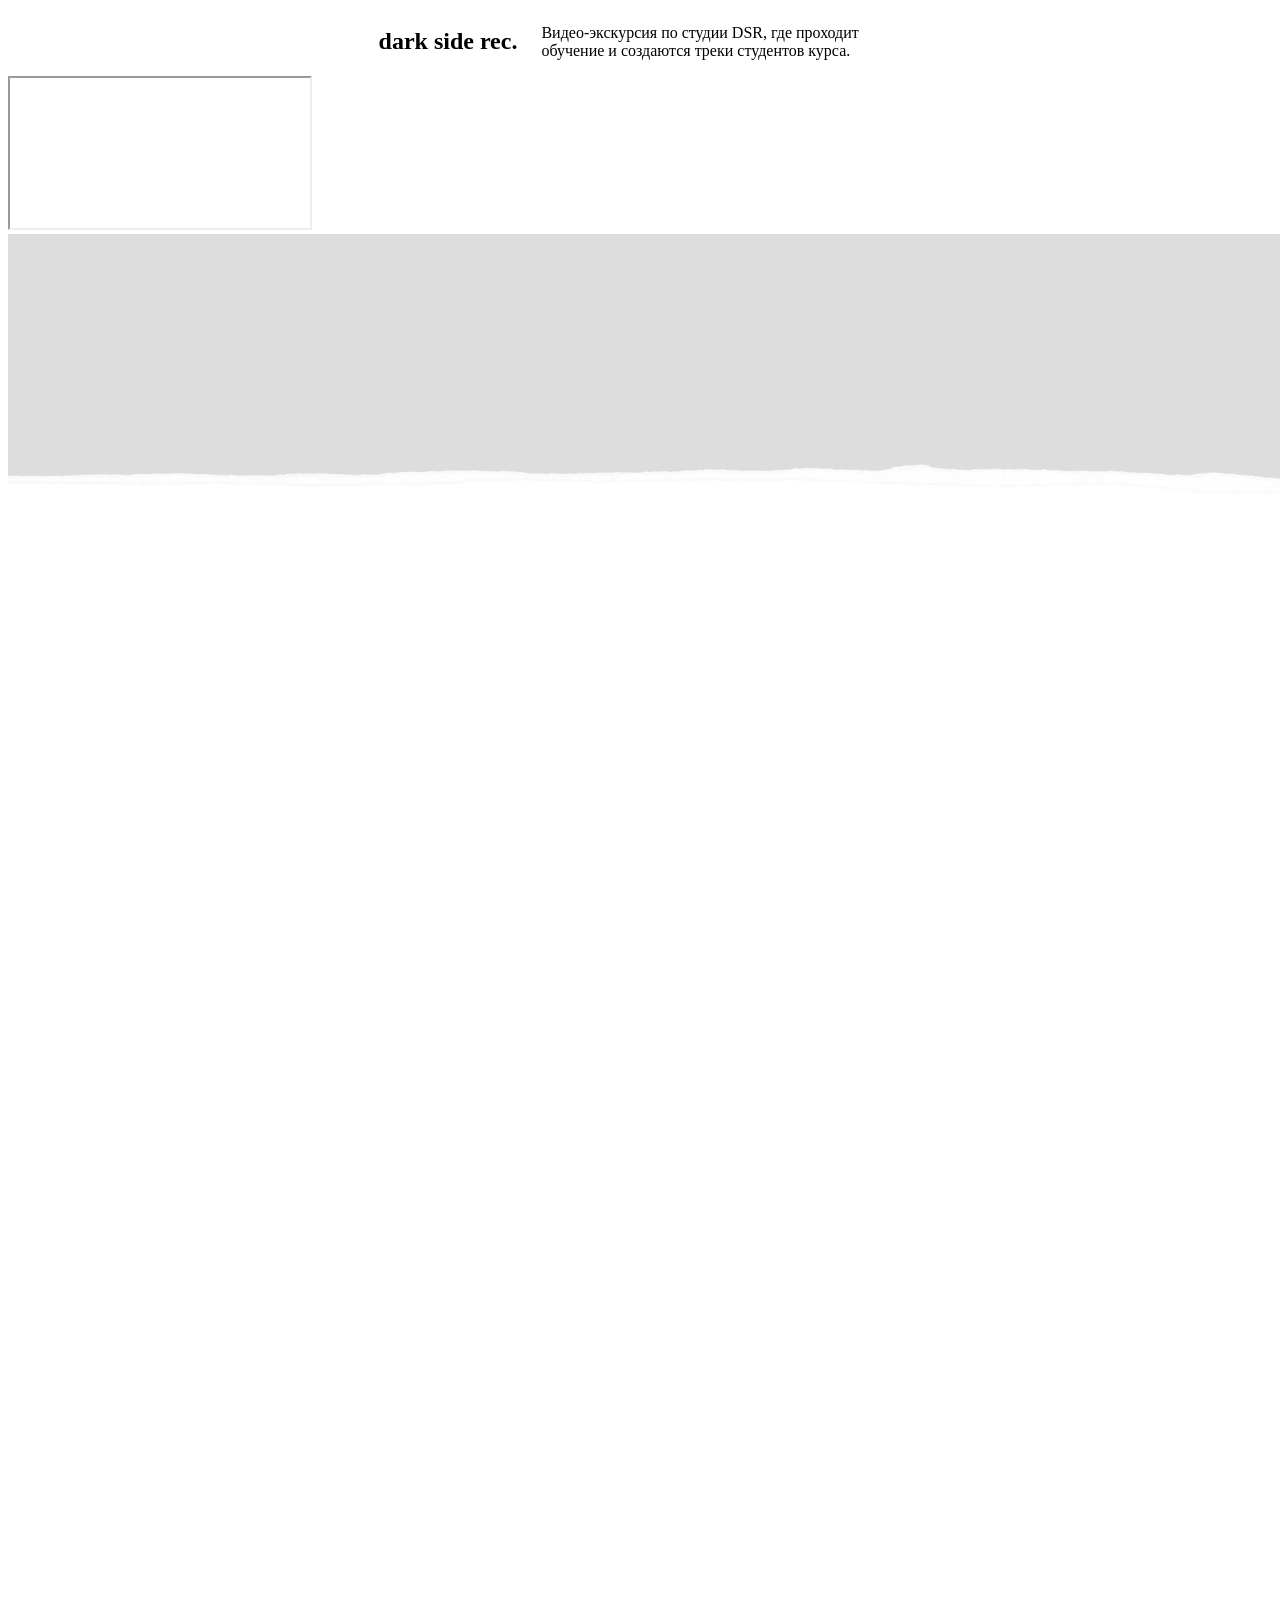
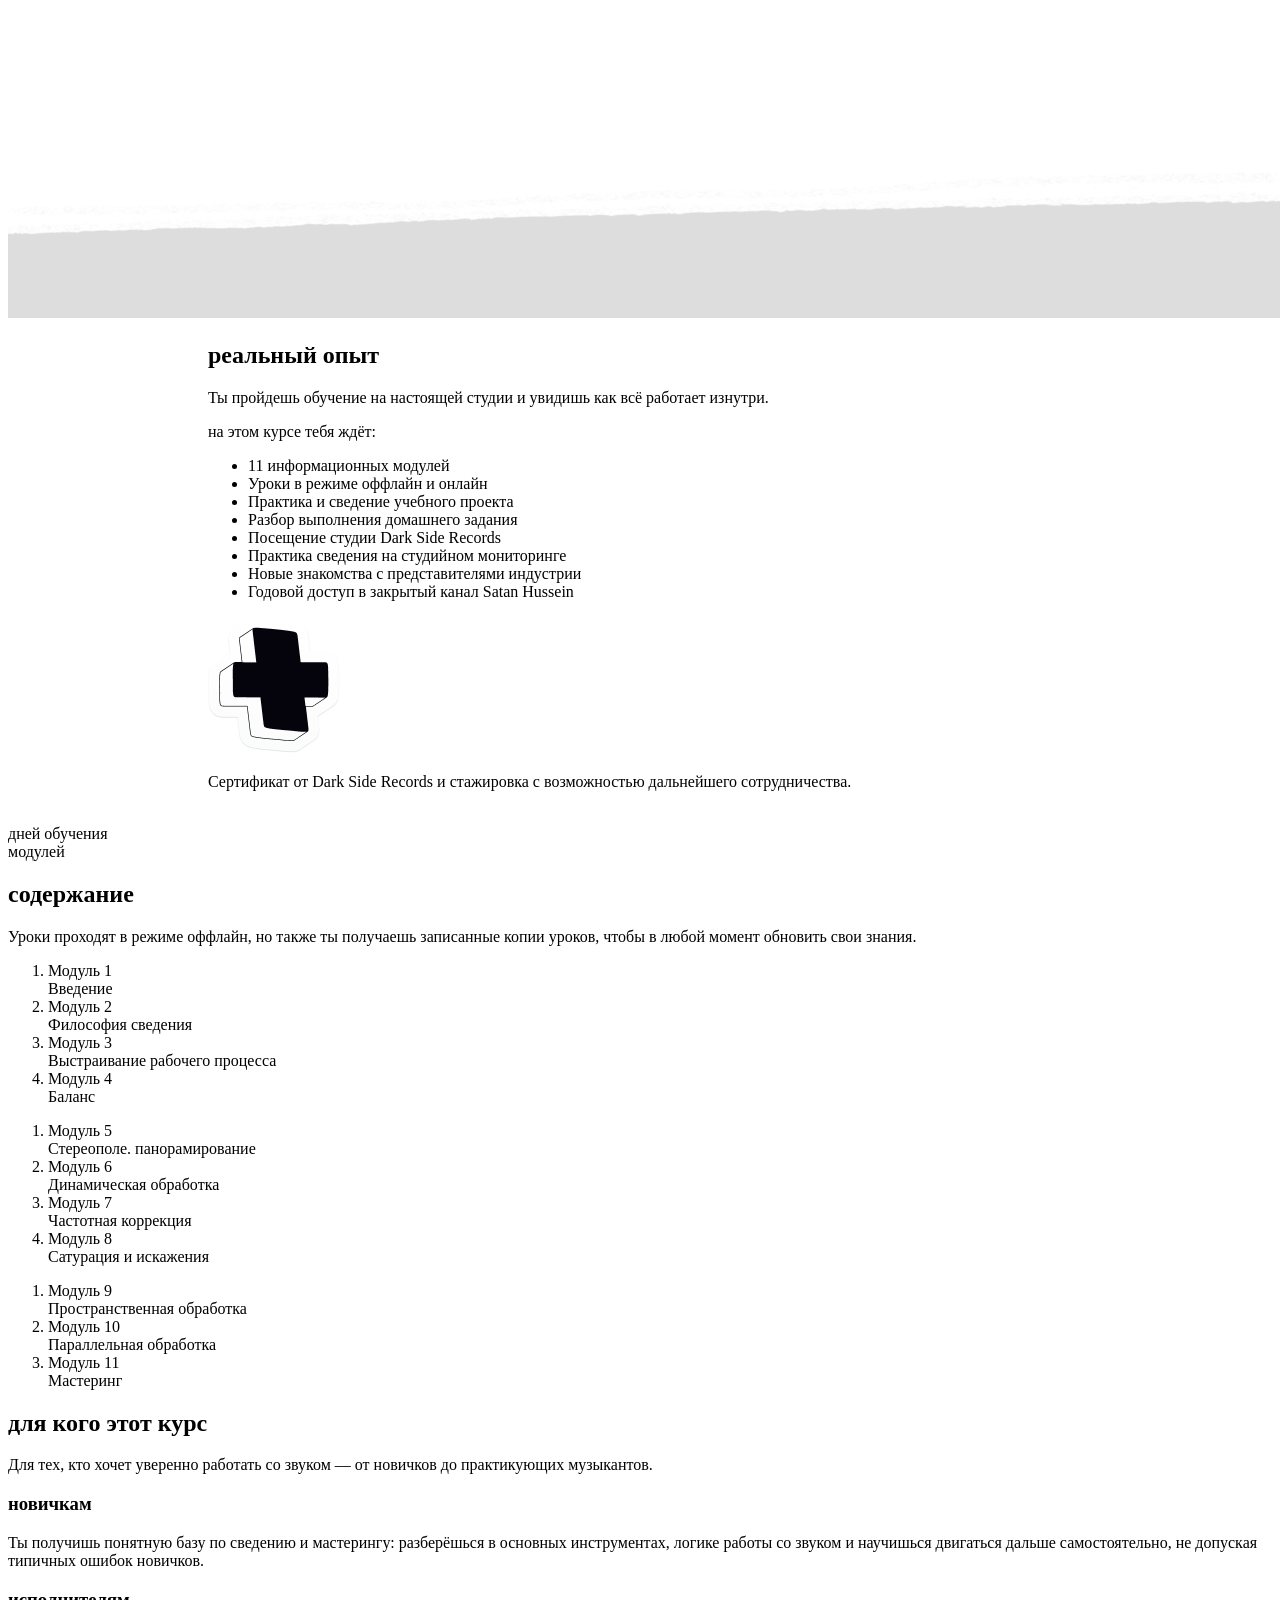
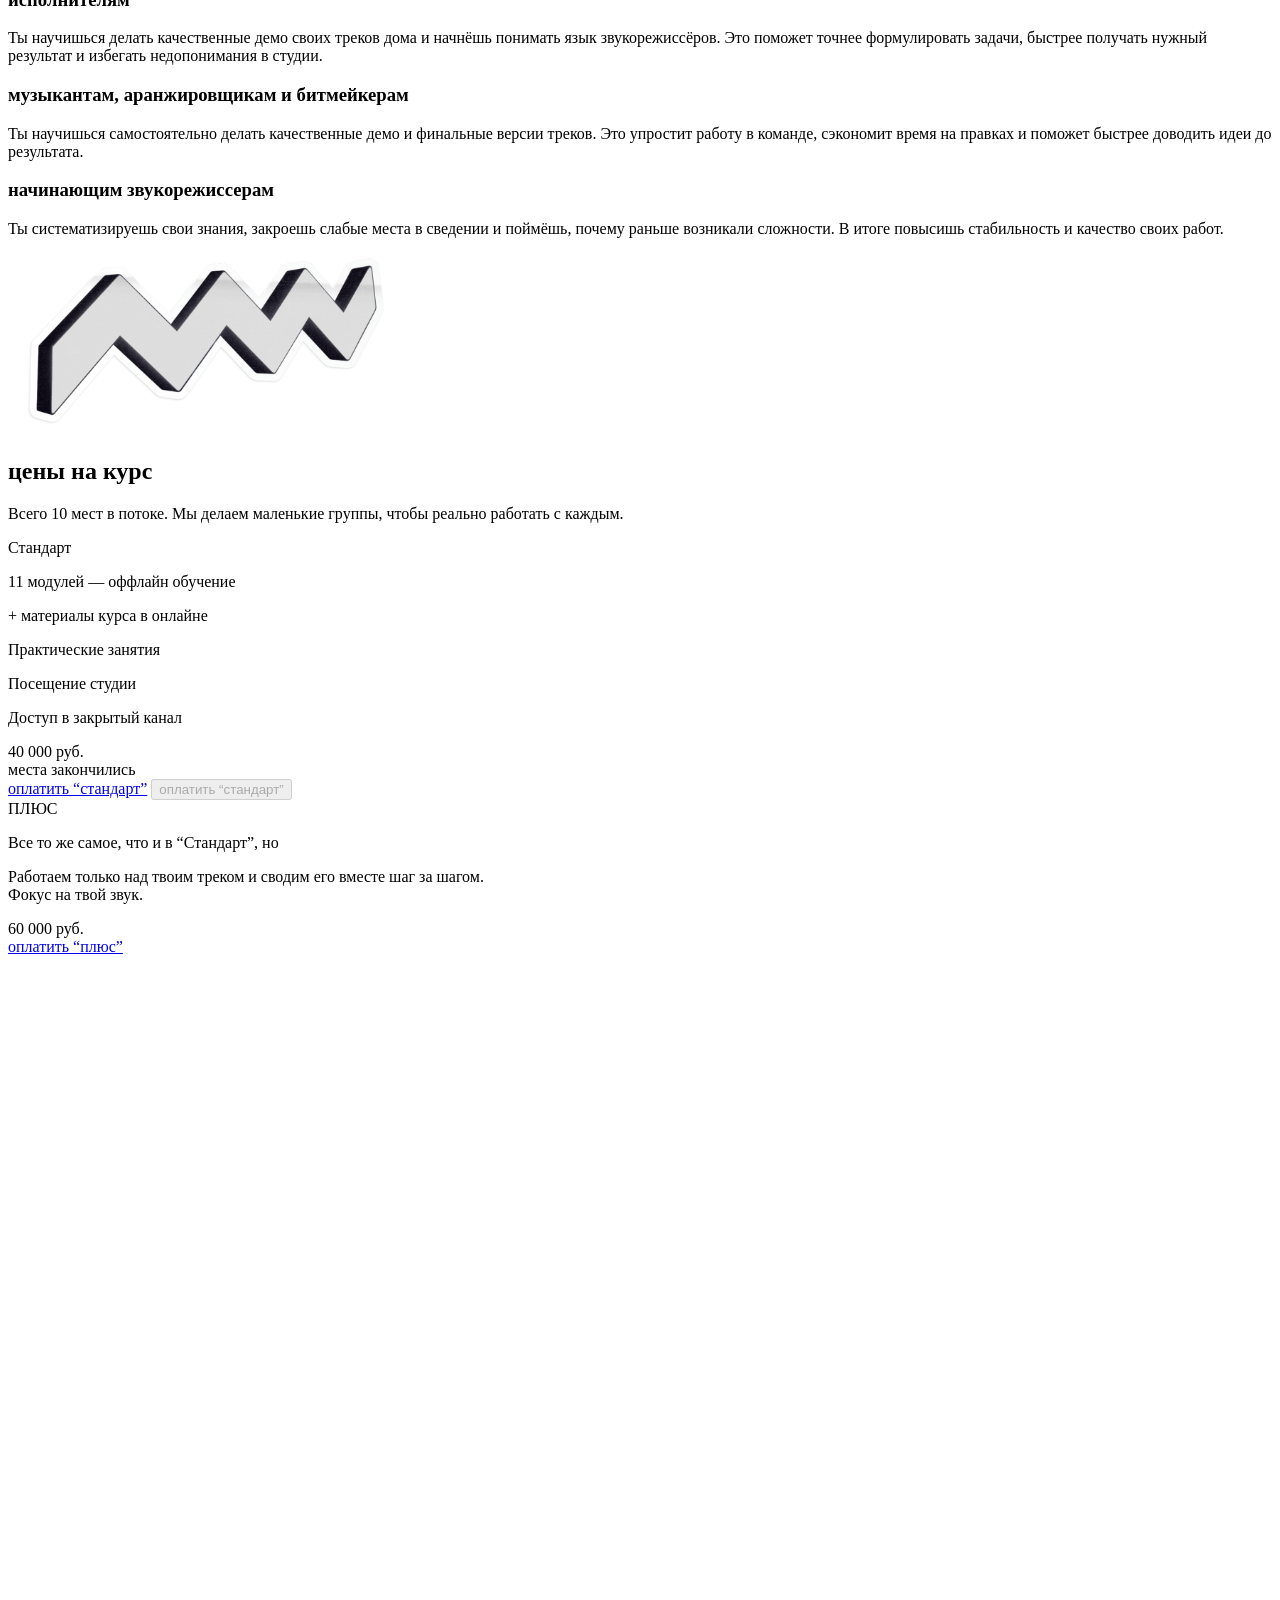
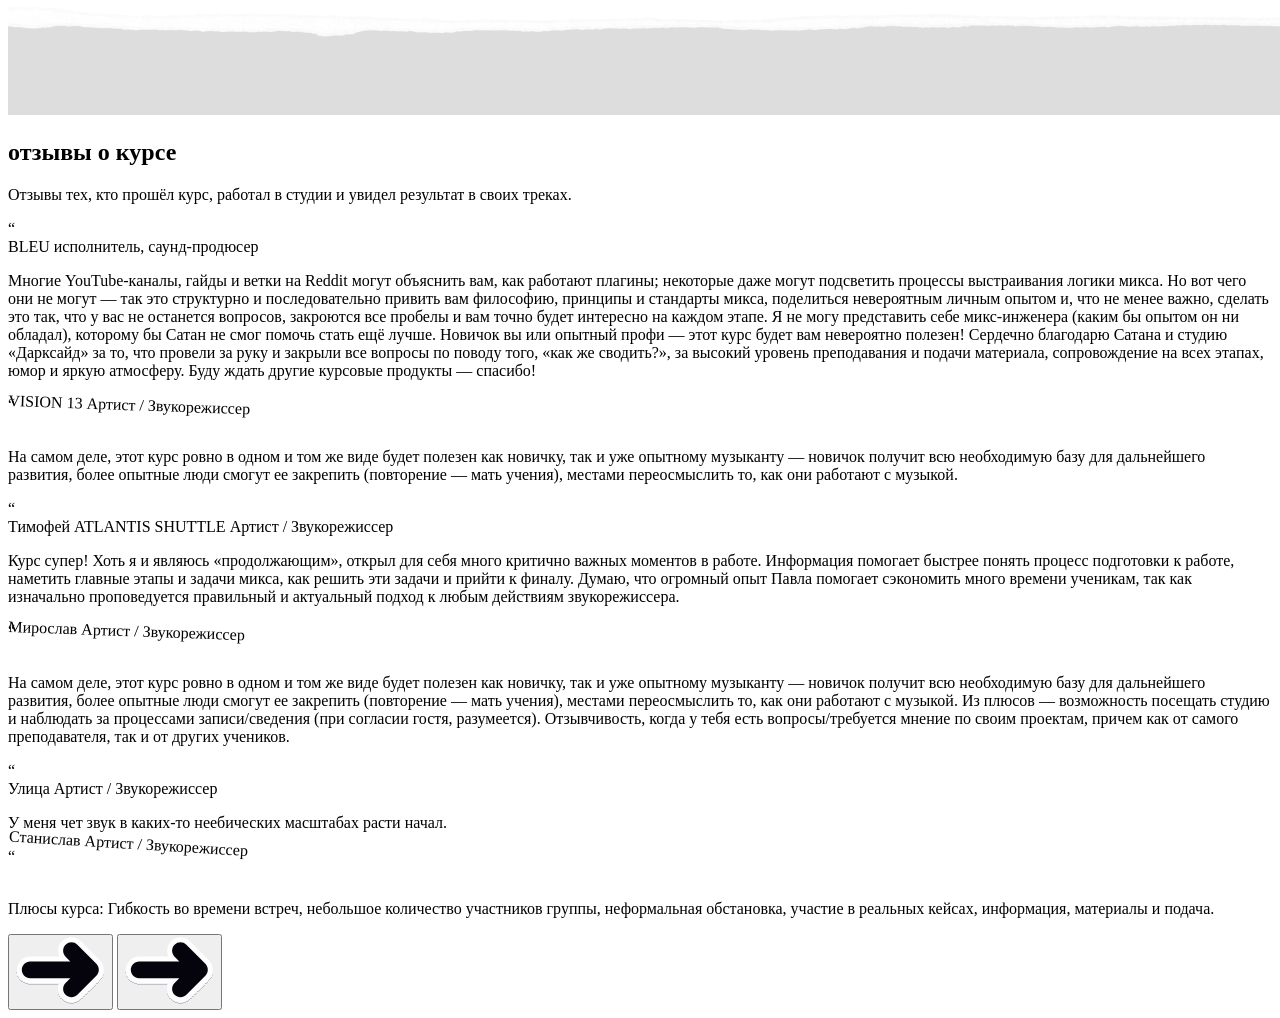
==== blocks.html @ 734152b5 "Поправил мобильное и десктопное отображение hero блока" ====
<!DOCTYPE html>
<html lang="en">
<head>
	<meta charset="UTF-8">
	<meta name="viewport" content="width=device-width, initial-scale=1.0">
	<title>Document</title>
</head>
<body>
	<section class="section" id="studio">
      <div class="container">
        <div style="display: flex; justify-content: center; gap: 24px">
          <h2 class="h2">dark side rec.</h2>
          <p class="lead" style="width: 360px;">Видео-экскурсия по студии DSR, где проходит обучение и создаются треки
            студентов курса.</p>
        </div>

        <div class="video" aria-label="Видео-экскурсия" data-video>
          <iframe
            class="video__media video__media--embed"
            src="https://rutube.ru/play/embed/c685889fc0d63074107228a03865e8aa/?skinColor=000000"
            title="Видео-экскурсия по студии DSR"
            allow="clipboard-write; autoplay"
            allowfullscreen
            loading="lazy"
            referrerpolicy="strict-origin-when-cross-origin"
          ></iframe>
          <img class="video__chrome video__chrome--top" src="img/video/video-collage-top.svg" alt="" aria-hidden="true"
            loading="lazy" decoding="async" />
          <img class="video__chrome video__chrome--bottom" src="img/video/video-collage-bottom.svg" alt=""
            aria-hidden="true" loading="lazy" decoding="async" />
        </div>
      </div>
    </section>
    <section class="section course" id="course">
      <div class="container course__grid">
        <div class="course__copy" style="z-index: 2;position: relative; left: 200px;">
          <h2 class="h2 course__title">реальный опыт</h2>
          <p class="lead course__lead">Ты пройдешь обучение на настоящей студии и увидишь как всё работает изнутри.</p>

          <div class="course__tape" aria-hidden="true">
            <span class="course__tapeText">на этом курсе тебя ждёт:</span>
          </div>

          <ul class="course__list">
            <li>11 информационных модулей</li>
            <li>Уроки в режиме оффлайн и онлайн</li>
            <li>Практика и сведение учебного проекта</li>
            <li>Разбор выполнения домашнего задания</li>
            <li>Посещение студии Dark Side Records</li>
            <li>Практика сведения на студийном мониторинге</li>
            <li>Новые знакомства с представителями индустрии</li>
            <li>Годовой доступ в закрытый канал Satan Hussein</li>
          </ul>

          <div class="course__certificate">
            <img class="course__certificatePlus" src="img/icon-plus.png" alt="" aria-hidden="true" loading="lazy"
              decoding="async" />
            <p class="course__certificateText">
              Сертификат от Dark Side Records и стажировка с возможностью дальнейшего сотрудничества.
            </p>
          </div>
        </div>

        <div class="course__art" aria-label="Факты о курсе">
          <img class="course__collage" src="img/course/collage-course.svg" alt="" loading="lazy" decoding="async" />
          <div class="course__labels" aria-hidden="true">
            <div class="course__label course__label--days">дней обучения</div>
            <div class="course__label course__label--modules">модулей</div>
          </div>
        </div>
      </div>
    </section>

    <section class="section program" id="program">
      <div class="program__head">
        <h2 class="h2 program__title">содержание</h2>
        <p class="lead program__lead">
          Уроки проходят в режиме оффлайн, но также ты получаешь записанные копии уроков, чтобы в любой момент обновить
          свои знания.
        </p>
      </div>

      <div class="program__panel" aria-label="Модули курса">
        <div class="program__panelInner">
          <div class="program__cols">
            <ol class="program__col" aria-label="Модули 1–4">
              <li class="module">
                <div class="module__n">Модуль 1</div>
                <div class="module__t">Введение</div>
              </li>
              <li class="module">
                <div class="module__n">Модуль 2</div>
                <div class="module__t">Философия сведения</div>
              </li>
              <li class="module">
                <div class="module__n">Модуль 3</div>
                <div class="module__t">Выстраивание рабочего процесса</div>
              </li>
              <li class="module">
                <div class="module__n">Модуль 4</div>
                <div class="module__t">Баланс</div>
              </li>
            </ol>

            <ol class="program__col" aria-label="Модули 5–8">
              <li class="module">
                <div class="module__n">Модуль 5</div>
                <div class="module__t">Стереополе. панорамирование</div>
              </li>
              <li class="module">
                <div class="module__n">Модуль 6</div>
                <div class="module__t">Динамическая обработка</div>
              </li>
              <li class="module">
                <div class="module__n">Модуль 7</div>
                <div class="module__t">Частотная коррекция</div>
              </li>
              <li class="module">
                <div class="module__n">Модуль 8</div>
                <div class="module__t">Сатурация и искажения</div>
              </li>
            </ol>

            <ol class="program__col" aria-label="Модули 9–11">
              <li class="module">
                <div class="module__n">Модуль 9</div>
                <div class="module__t">Пространственная обработка</div>
              </li>
              <li class="module">
                <div class="module__n">Модуль 10</div>
                <div class="module__t">Параллельная обработка</div>
              </li>
              <li class="module">
                <div class="module__n">Модуль 11</div>
                <div class="module__t">Мастеринг</div>
              </li>
            </ol>
          </div>
        </div>
      </div>
    </section>

    <section class="section audience" id="audience">
      <div class="container audience__head">
        <h2 class="h2 audience__title">для кого этот курс</h2>
        <p class="lead audience__lead">
          Для тех, кто хочет уверенно работать со звуком — от новичков до практикующих музыкантов.
        </p>
      </div>

      <div class="container audience__body">
        <div class="audienceStage" aria-label="Для кого этот курс">
          <article class="audienceCard audienceCard--novice">
            <h3 class="audienceCard__title">новичкам</h3>
            <p class="audienceCard__text">
              Ты получишь понятную базу по сведению и мастерингу: разберёшься в основных инструментах, логике работы со
              звуком и научишься двигаться дальше самостоятельно, не допуская типичных ошибок новичков.
            </p>
          </article>

          <article class="audienceCard audienceCard--performer">
            <h3 class="audienceCard__title">исполнителям</h3>
            <p class="audienceCard__text">
              Ты научишься делать качественные демо своих треков дома и начнёшь понимать язык звукорежиссёров. Это
              поможет точнее формулировать задачи, быстрее получать нужный результат и избегать недопонимания в студии.
            </p>
          </article>

          <article class="audienceCard audienceCard--red">
            <h3 class="audienceCard__title">музыкантам, аранжировщикам и битмейкерам</h3>
            <p class="audienceCard__text">
              Ты научишься самостоятельно делать качественные демо и финальные версии треков. Это упростит работу в
              команде, сэкономит время на правках и поможет быстрее доводить идеи до результата.
            </p>
          </article>

          <article class="audienceCard audienceCard--engineer">
            <h3 class="audienceCard__title">начинающим звукорежиссерам</h3>
            <p class="audienceCard__text">
              Ты систематизируешь свои знания, закроешь слабые места в сведении и поймёшь, почему раньше возникали
              сложности. В итоге повысишь стабильность и качество своих работ.
            </p>
          </article>
          <img class="audienceStage__collage" src="img/for/5.5 1.svg" alt="" aria-hidden="true" loading="lazy"
            decoding="async" />
        </div>
      </div>
    </section>

    <section class="section section--dark"  id="prices">
      <div class="container">
        <div class="pricesHeader">
          <div>
            <h2 class="h2 h2--invert">цены на курс</h2>
          </div>
          <p class="pricesHeader__note">
            Всего 10 мест в потоке. Мы делаем маленькие группы, чтобы реально работать с каждым.
          </p>
        </div>

        <div class="pricing">
          <article class="priceCard">
            <div class="priceCard__label priceCard__label--img priceCard__label--standart" aria-label="Стандарт">
              <span class="priceCard__labelText" aria-hidden="true">Стандарт</span>
            </div>
            <div class="priceCard__body">
              <p>11 модулей — оффлайн обучение</p>
              <p>+ материалы курса в онлайне</p>
              <p>Практические занятия</p>
              <p>Посещение студии</p>
              <p>Доступ в закрытый канал</p>
            </div>
            <div class="priceCard__price"><span class="priceCard__num">40 000</span> <span>руб.</span></div>
            <div class="priceCard__ended" aria-hidden="true">места закончились</div>
            <a class="btn btn--ghost btn--price priceCard__btn priceCard__btn--active" href="#"
              aria-label="Оплатить тариф стандарт">оплатить “стандарт”</a>
            <button class="btn btn--ghost btn--price priceCard__btn priceCard__btn--ended" type="button" disabled
              aria-disabled="true">оплатить “стандарт”</button>
          </article>

          <article class="priceCard priceCard--plus">
            <div class="priceCard__label priceCard__label--img priceCard__label--plusTape" aria-label="Плюс">
              <span class="priceCard__labelText" aria-hidden="true" >ПЛЮС</span>
            </div>
            <div class="priceCard__body">
              <p>Все то же самое, что и в “Стандарт”, но</p>
              <div class="focus">
                <span class="focus__ring" aria-hidden="true"></span>
                <p class="focus__text">
                  Работаем только над твоим треком и сводим его вместе шаг за шагом.<br />
                  Фокус на твой звук.
                </p>
              </div>
            </div>
            <div class="priceCard__price"><span class="priceCard__num">60 000</span> <span>руб.</span></div>
            <a class="btn btn--ghost btn--price priceCard__btn" href="#" aria-label="Оплатить тариф плюс">оплатить
              “плюс”</a>
          </article>
          
          <img class="about_img" src="/img/about/collage-bottom.svg" alt="">
        </div>
      </div>
    </section>

    <section class="section" id="reviews" style="position: relative; z-index: 20;">
      <div class="container">
        <h2 class="h2">отзывы о курсе</h2>
        <p class="lead">Отзывы тех, кто прошёл курс, работал в студии и увидел результат в своих треках.</p>

        <div class="reviews" data-reviews>
          <div class="reviews__viewport swiper" data-reviews-viewport role="region" aria-label="Отзывы (слайдер)">
            <div class="swiper-wrapper">
            <article class="review swiper-slide review--bleu" id="review-1">
              <div class="review__body">
                <div class="review__quote" aria-hidden="true">“</div>
                <header class="review__head">
                  <div class="review__tag">
                    <span class="review__name">BLEU</span>
                    <span class="review__role">исполнитель, саунд-продюсер</span>
                  </div>
                </header>
                <p class="review__text">
                  Многие YouTube-каналы, гайды и ветки на Reddit могут объяснить вам, как работают плагины; некоторые даже
                  могут подсветить процессы выстраивания логики микса. Но вот чего они не могут — так это структурно и
                  последовательно привить вам философию, принципы и стандарты микса, поделиться невероятным личным опытом
                  и, что не менее важно, сделать это так, что у вас не останется вопросов, закроются все пробелы и вам
                  точно будет интересно на каждом этапе. Я не могу представить себе микс-инженера (каким бы опытом он ни
                  обладал), которому бы Сатан не смог помочь стать ещё лучше. Новичок вы или опытный профи — этот курс
                  будет вам невероятно полезен! Сердечно благодарю Сатана и студию «Дарксайд» за то, что провели за руку
                  и закрыли все вопросы по поводу того, «как же сводить?», за высокий уровень преподавания и подачи
                  материала, сопровождение на всех этапах, юмор и яркую атмосферу. Буду ждать другие курсовые продукты —
                  спасибо!
                </p>
              </div>
            </article>

            <article class="review swiper-slide review--vision" id="review-2">
              <div class="review__body">
                <div class="review__quote" aria-hidden="true">“</div>
                <header class="review__head" style="rotate: 2deg;">
                  <div class="review__tag">
                    <span class="review__name">VISION 13</span>
                    <span class="review__role">Артист / Звукорежиссер</span>
                  </div>
                </header>
                <p class="review__text">
                  На самом деле, этот курс ровно в одном и том же виде будет полезен как новичку, так и уже опытному
                  музыканту — новичок получит всю необходимую базу для дальнейшего развития, более опытные люди смогут ее
                  закрепить (повторение — мать учения), местами переосмыслить то, как они работают с музыкой.
                </p>
              </div>
            </article>

            <article class="review swiper-slide review--atlantis" id="review-3">
              <div class="review__body">
                <div class="review__quote" aria-hidden="true">“</div>
                <header class="review__head" style="top: -15px">
                  <div class="review__tag">
                    <span class="review__name">
                      <span class="review__nameSmall">Тимофей</span>
                      <span class="review__nameBig">ATLANTIS SHUTTLE</span>
                    </span>
                    <span class="review__role">Артист / Звукорежиссер</span>
                  </div>
                </header>
                <p class="review__text">
                  Курс супер! Хоть я и являюсь «продолжающим», открыл для себя много критично важных моментов в работе.
                  Информация помогает быстрее понять процесс подготовки к работе, наметить главные этапы и задачи микса,
                  как решить эти задачи и прийти к финалу. Думаю, что огромный опыт Павла помогает сэкономить много
                  времени ученикам, так как изначально проповедуется правильный и актуальный подход к любым действиям
                  звукорежиссера.
                </p>
              </div>
            </article>

            <article class="review swiper-slide review--miroslav" id="review-4">
              <div class="review__body">
                <div class="review__quote" aria-hidden="true">“</div>
                <header class="review__head" style="rotate: 2deg;">
                  <div class="review__tag">
                    <span class="review__name">Мирослав</span>
                    <span class="review__role">Артист / Звукорежиссер</span>
                  </div>
                </header>
                <p class="review__text">
                  На самом деле, этот курс ровно в одном и том же виде будет полезен как новичку, так и уже опытному
                  музыканту — новичок получит всю необходимую базу для дальнейшего развития, более опытные люди смогут ее
                  закрепить (повторение — мать учения), местами переосмыслить то, как они работают с музыкой. Из плюсов —
                  возможность посещать студию и наблюдать за процессами записи/сведения (при согласии гостя, разумеется).
                  Отзывчивость, когда у тебя есть вопросы/требуется мнение по своим проектам, причем как от самого
                  преподавателя, так и от других учеников.
                </p>
              </div>
            </article>

            <article class="review swiper-slide review--short review--ulitsa" id="review-5">
              <div class="review__body">
                <div class="review__quote" aria-hidden="true">“</div>
                <header class="review__head">
                  <div class="review__tag">
                    <span class="review__name">Улица</span>
                    <span class="review__role">Артист / Звукорежиссер</span>
                  </div>
                </header>
                <p class="review__text">У меня чет звук в каких-то неебических масштабах расти начал.</p>
              </div>
            </article>

            <article class="review swiper-slide review--short review--stanislav" id="review-6">
              <div class="review__body">
                <div class="review__quote" aria-hidden="true">“</div>
                <header class="review__head" style="top: 20px; rotate: 3.5deg;">
                  <div class="review__tag">
                    <span class="review__name">Станислав</span>
                    <span class="review__role">Артист / Звукорежиссер</span>
                  </div>
                </header>
                <p class="review__text">
                  Плюсы курса: Гибкость во времени встреч, небольшое количество участников группы, неформальная
                  обстановка, участие в реальных кейсах, информация, материалы и подача.
                </p>
              </div>
            </article>
            </div>
          </div>

          <div class="reviews__controls">
            <button class="reviewArrow" type="button" aria-label="Предыдущий отзыв" data-reviews-prev>
              <img class="reviewArrow__icon reviewArrow__icon--prev" src="img/about/arrow.svg" alt="" aria-hidden="true" loading="lazy" decoding="async" />
            </button>
            <button class="reviewArrow" type="button" aria-label="Следующий отзыв" data-reviews-next>
              <img class="reviewArrow__icon reviewArrow__icon--next" src="img/about/arrow.svg" alt="" aria-hidden="true" loading="lazy" decoding="async" />
            </button>
          </div>
        </div>
      </div>
    </section>
</body>
</html>
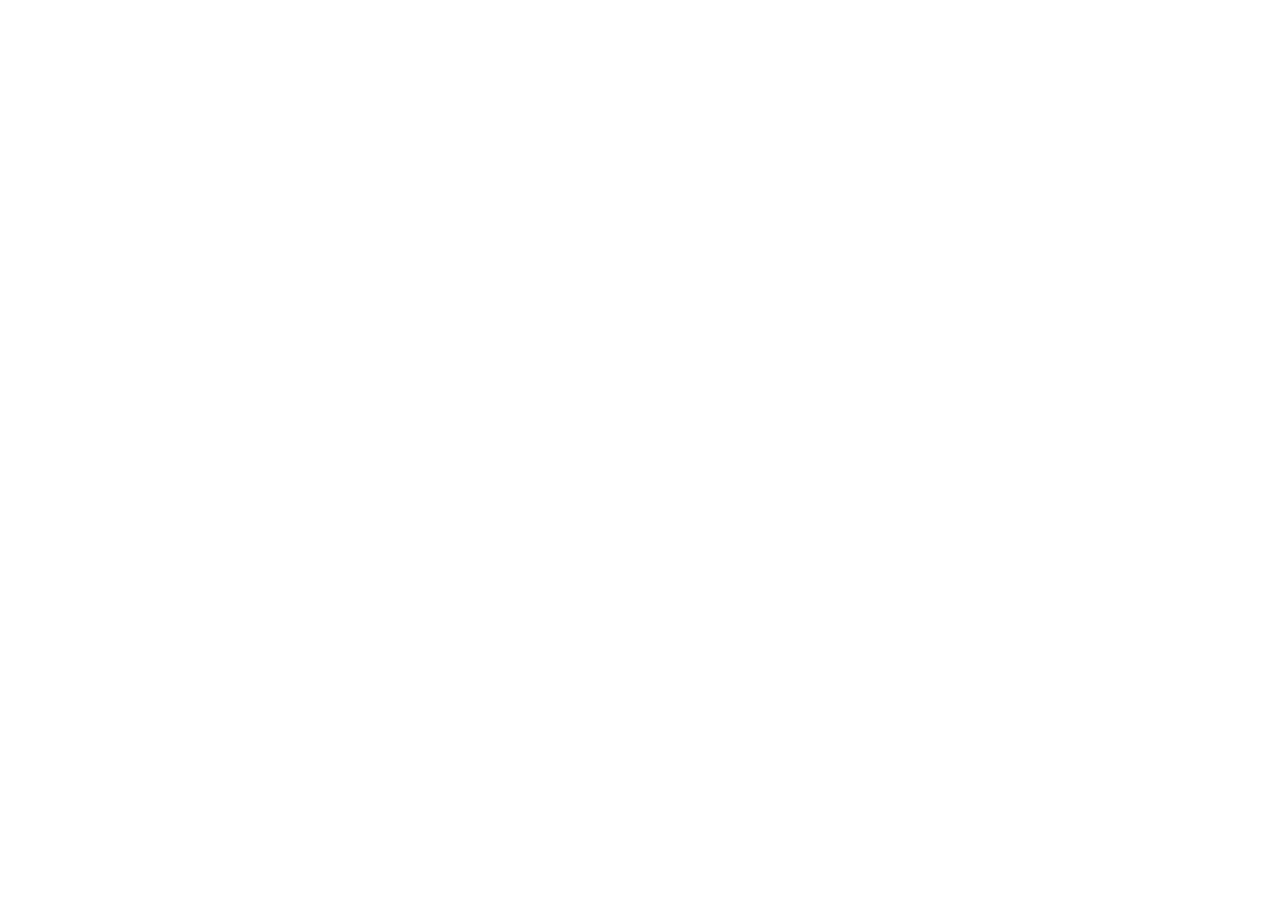
==== commit 18fbafcf: "Правки визуальной части" ====
--- a/blocks.html
+++ b/blocks.html
@@ -6,374 +6,9 @@
 	<title>Document</title>
 </head>
 <body>
-	<section class="section" id="studio">
-      <div class="container">
-        <div style="display: flex; justify-content: center; gap: 24px">
-          <h2 class="h2">dark side rec.</h2>
-          <p class="lead" style="width: 360px;">Видео-экскурсия по студии DSR, где проходит обучение и создаются треки
-            студентов курса.</p>
-        </div>
+	
+    
 
-        <div class="video" aria-label="Видео-экскурсия" data-video>
-          <iframe
-            class="video__media video__media--embed"
-            src="https://rutube.ru/play/embed/c685889fc0d63074107228a03865e8aa/?skinColor=000000"
-            title="Видео-экскурсия по студии DSR"
-            allow="clipboard-write; autoplay"
-            allowfullscreen
-            loading="lazy"
-            referrerpolicy="strict-origin-when-cross-origin"
-          ></iframe>
-          <img class="video__chrome video__chrome--top" src="img/video/video-collage-top.svg" alt="" aria-hidden="true"
-            loading="lazy" decoding="async" />
-          <img class="video__chrome video__chrome--bottom" src="img/video/video-collage-bottom.svg" alt=""
-            aria-hidden="true" loading="lazy" decoding="async" />
-        </div>
-      </div>
-    </section>
-    <section class="section course" id="course">
-      <div class="container course__grid">
-        <div class="course__copy" style="z-index: 2;position: relative; left: 200px;">
-          <h2 class="h2 course__title">реальный опыт</h2>
-          <p class="lead course__lead">Ты пройдешь обучение на настоящей студии и увидишь как всё работает изнутри.</p>
-
-          <div class="course__tape" aria-hidden="true">
-            <span class="course__tapeText">на этом курсе тебя ждёт:</span>
-          </div>
-
-          <ul class="course__list">
-            <li>11 информационных модулей</li>
-            <li>Уроки в режиме оффлайн и онлайн</li>
-            <li>Практика и сведение учебного проекта</li>
-            <li>Разбор выполнения домашнего задания</li>
-            <li>Посещение студии Dark Side Records</li>
-            <li>Практика сведения на студийном мониторинге</li>
-            <li>Новые знакомства с представителями индустрии</li>
-            <li>Годовой доступ в закрытый канал Satan Hussein</li>
-          </ul>
-
-          <div class="course__certificate">
-            <img class="course__certificatePlus" src="img/icon-plus.png" alt="" aria-hidden="true" loading="lazy"
-              decoding="async" />
-            <p class="course__certificateText">
-              Сертификат от Dark Side Records и стажировка с возможностью дальнейшего сотрудничества.
-            </p>
-          </div>
-        </div>
-
-        <div class="course__art" aria-label="Факты о курсе">
-          <img class="course__collage" src="img/course/collage-course.svg" alt="" loading="lazy" decoding="async" />
-          <div class="course__labels" aria-hidden="true">
-            <div class="course__label course__label--days">дней обучения</div>
-            <div class="course__label course__label--modules">модулей</div>
-          </div>
-        </div>
-      </div>
-    </section>
-
-    <section class="section program" id="program">
-      <div class="program__head">
-        <h2 class="h2 program__title">содержание</h2>
-        <p class="lead program__lead">
-          Уроки проходят в режиме оффлайн, но также ты получаешь записанные копии уроков, чтобы в любой момент обновить
-          свои знания.
-        </p>
-      </div>
-
-      <div class="program__panel" aria-label="Модули курса">
-        <div class="program__panelInner">
-          <div class="program__cols">
-            <ol class="program__col" aria-label="Модули 1–4">
-              <li class="module">
-                <div class="module__n">Модуль 1</div>
-                <div class="module__t">Введение</div>
-              </li>
-              <li class="module">
-                <div class="module__n">Модуль 2</div>
-                <div class="module__t">Философия сведения</div>
-              </li>
-              <li class="module">
-                <div class="module__n">Модуль 3</div>
-                <div class="module__t">Выстраивание рабочего процесса</div>
-              </li>
-              <li class="module">
-                <div class="module__n">Модуль 4</div>
-                <div class="module__t">Баланс</div>
-              </li>
-            </ol>
-
-            <ol class="program__col" aria-label="Модули 5–8">
-              <li class="module">
-                <div class="module__n">Модуль 5</div>
-                <div class="module__t">Стереополе. панорамирование</div>
-              </li>
-              <li class="module">
-                <div class="module__n">Модуль 6</div>
-                <div class="module__t">Динамическая обработка</div>
-              </li>
-              <li class="module">
-                <div class="module__n">Модуль 7</div>
-                <div class="module__t">Частотная коррекция</div>
-              </li>
-              <li class="module">
-                <div class="module__n">Модуль 8</div>
-                <div class="module__t">Сатурация и искажения</div>
-              </li>
-            </ol>
-
-            <ol class="program__col" aria-label="Модули 9–11">
-              <li class="module">
-                <div class="module__n">Модуль 9</div>
-                <div class="module__t">Пространственная обработка</div>
-              </li>
-              <li class="module">
-                <div class="module__n">Модуль 10</div>
-                <div class="module__t">Параллельная обработка</div>
-              </li>
-              <li class="module">
-                <div class="module__n">Модуль 11</div>
-                <div class="module__t">Мастеринг</div>
-              </li>
-            </ol>
-          </div>
-        </div>
-      </div>
-    </section>
-
-    <section class="section audience" id="audience">
-      <div class="container audience__head">
-        <h2 class="h2 audience__title">для кого этот курс</h2>
-        <p class="lead audience__lead">
-          Для тех, кто хочет уверенно работать со звуком — от новичков до практикующих музыкантов.
-        </p>
-      </div>
-
-      <div class="container audience__body">
-        <div class="audienceStage" aria-label="Для кого этот курс">
-          <article class="audienceCard audienceCard--novice">
-            <h3 class="audienceCard__title">новичкам</h3>
-            <p class="audienceCard__text">
-              Ты получишь понятную базу по сведению и мастерингу: разберёшься в основных инструментах, логике работы со
-              звуком и научишься двигаться дальше самостоятельно, не допуская типичных ошибок новичков.
-            </p>
-          </article>
-
-          <article class="audienceCard audienceCard--performer">
-            <h3 class="audienceCard__title">исполнителям</h3>
-            <p class="audienceCard__text">
-              Ты научишься делать качественные демо своих треков дома и начнёшь понимать язык звукорежиссёров. Это
-              поможет точнее формулировать задачи, быстрее получать нужный результат и избегать недопонимания в студии.
-            </p>
-          </article>
-
-          <article class="audienceCard audienceCard--red">
-            <h3 class="audienceCard__title">музыкантам, аранжировщикам и битмейкерам</h3>
-            <p class="audienceCard__text">
-              Ты научишься самостоятельно делать качественные демо и финальные версии треков. Это упростит работу в
-              команде, сэкономит время на правках и поможет быстрее доводить идеи до результата.
-            </p>
-          </article>
-
-          <article class="audienceCard audienceCard--engineer">
-            <h3 class="audienceCard__title">начинающим звукорежиссерам</h3>
-            <p class="audienceCard__text">
-              Ты систематизируешь свои знания, закроешь слабые места в сведении и поймёшь, почему раньше возникали
-              сложности. В итоге повысишь стабильность и качество своих работ.
-            </p>
-          </article>
-          <img class="audienceStage__collage" src="img/for/5.5 1.svg" alt="" aria-hidden="true" loading="lazy"
-            decoding="async" />
-        </div>
-      </div>
-    </section>
-
-    <section class="section section--dark"  id="prices">
-      <div class="container">
-        <div class="pricesHeader">
-          <div>
-            <h2 class="h2 h2--invert">цены на курс</h2>
-          </div>
-          <p class="pricesHeader__note">
-            Всего 10 мест в потоке. Мы делаем маленькие группы, чтобы реально работать с каждым.
-          </p>
-        </div>
-
-        <div class="pricing">
-          <article class="priceCard">
-            <div class="priceCard__label priceCard__label--img priceCard__label--standart" aria-label="Стандарт">
-              <span class="priceCard__labelText" aria-hidden="true">Стандарт</span>
-            </div>
-            <div class="priceCard__body">
-              <p>11 модулей — оффлайн обучение</p>
-              <p>+ материалы курса в онлайне</p>
-              <p>Практические занятия</p>
-              <p>Посещение студии</p>
-              <p>Доступ в закрытый канал</p>
-            </div>
-            <div class="priceCard__price"><span class="priceCard__num">40 000</span> <span>руб.</span></div>
-            <div class="priceCard__ended" aria-hidden="true">места закончились</div>
-            <a class="btn btn--ghost btn--price priceCard__btn priceCard__btn--active" href="#"
-              aria-label="Оплатить тариф стандарт">оплатить “стандарт”</a>
-            <button class="btn btn--ghost btn--price priceCard__btn priceCard__btn--ended" type="button" disabled
-              aria-disabled="true">оплатить “стандарт”</button>
-          </article>
-
-          <article class="priceCard priceCard--plus">
-            <div class="priceCard__label priceCard__label--img priceCard__label--plusTape" aria-label="Плюс">
-              <span class="priceCard__labelText" aria-hidden="true" >ПЛЮС</span>
-            </div>
-            <div class="priceCard__body">
-              <p>Все то же самое, что и в “Стандарт”, но</p>
-              <div class="focus">
-                <span class="focus__ring" aria-hidden="true"></span>
-                <p class="focus__text">
-                  Работаем только над твоим треком и сводим его вместе шаг за шагом.<br />
-                  Фокус на твой звук.
-                </p>
-              </div>
-            </div>
-            <div class="priceCard__price"><span class="priceCard__num">60 000</span> <span>руб.</span></div>
-            <a class="btn btn--ghost btn--price priceCard__btn" href="#" aria-label="Оплатить тариф плюс">оплатить
-              “плюс”</a>
-          </article>
-          
-          <img class="about_img" src="/img/about/collage-bottom.svg" alt="">
-        </div>
-      </div>
-    </section>
-
-    <section class="section" id="reviews" style="position: relative; z-index: 20;">
-      <div class="container">
-        <h2 class="h2">отзывы о курсе</h2>
-        <p class="lead">Отзывы тех, кто прошёл курс, работал в студии и увидел результат в своих треках.</p>
-
-        <div class="reviews" data-reviews>
-          <div class="reviews__viewport swiper" data-reviews-viewport role="region" aria-label="Отзывы (слайдер)">
-            <div class="swiper-wrapper">
-            <article class="review swiper-slide review--bleu" id="review-1">
-              <div class="review__body">
-                <div class="review__quote" aria-hidden="true">“</div>
-                <header class="review__head">
-                  <div class="review__tag">
-                    <span class="review__name">BLEU</span>
-                    <span class="review__role">исполнитель, саунд-продюсер</span>
-                  </div>
-                </header>
-                <p class="review__text">
-                  Многие YouTube-каналы, гайды и ветки на Reddit могут объяснить вам, как работают плагины; некоторые даже
-                  могут подсветить процессы выстраивания логики микса. Но вот чего они не могут — так это структурно и
-                  последовательно привить вам философию, принципы и стандарты микса, поделиться невероятным личным опытом
-                  и, что не менее важно, сделать это так, что у вас не останется вопросов, закроются все пробелы и вам
-                  точно будет интересно на каждом этапе. Я не могу представить себе микс-инженера (каким бы опытом он ни
-                  обладал), которому бы Сатан не смог помочь стать ещё лучше. Новичок вы или опытный профи — этот курс
-                  будет вам невероятно полезен! Сердечно благодарю Сатана и студию «Дарксайд» за то, что провели за руку
-                  и закрыли все вопросы по поводу того, «как же сводить?», за высокий уровень преподавания и подачи
-                  материала, сопровождение на всех этапах, юмор и яркую атмосферу. Буду ждать другие курсовые продукты —
-                  спасибо!
-                </p>
-              </div>
-            </article>
-
-            <article class="review swiper-slide review--vision" id="review-2">
-              <div class="review__body">
-                <div class="review__quote" aria-hidden="true">“</div>
-                <header class="review__head" style="rotate: 2deg;">
-                  <div class="review__tag">
-                    <span class="review__name">VISION 13</span>
-                    <span class="review__role">Артист / Звукорежиссер</span>
-                  </div>
-                </header>
-                <p class="review__text">
-                  На самом деле, этот курс ровно в одном и том же виде будет полезен как новичку, так и уже опытному
-                  музыканту — новичок получит всю необходимую базу для дальнейшего развития, более опытные люди смогут ее
-                  закрепить (повторение — мать учения), местами переосмыслить то, как они работают с музыкой.
-                </p>
-              </div>
-            </article>
-
-            <article class="review swiper-slide review--atlantis" id="review-3">
-              <div class="review__body">
-                <div class="review__quote" aria-hidden="true">“</div>
-                <header class="review__head" style="top: -15px">
-                  <div class="review__tag">
-                    <span class="review__name">
-                      <span class="review__nameSmall">Тимофей</span>
-                      <span class="review__nameBig">ATLANTIS SHUTTLE</span>
-                    </span>
-                    <span class="review__role">Артист / Звукорежиссер</span>
-                  </div>
-                </header>
-                <p class="review__text">
-                  Курс супер! Хоть я и являюсь «продолжающим», открыл для себя много критично важных моментов в работе.
-                  Информация помогает быстрее понять процесс подготовки к работе, наметить главные этапы и задачи микса,
-                  как решить эти задачи и прийти к финалу. Думаю, что огромный опыт Павла помогает сэкономить много
-                  времени ученикам, так как изначально проповедуется правильный и актуальный подход к любым действиям
-                  звукорежиссера.
-                </p>
-              </div>
-            </article>
-
-            <article class="review swiper-slide review--miroslav" id="review-4">
-              <div class="review__body">
-                <div class="review__quote" aria-hidden="true">“</div>
-                <header class="review__head" style="rotate: 2deg;">
-                  <div class="review__tag">
-                    <span class="review__name">Мирослав</span>
-                    <span class="review__role">Артист / Звукорежиссер</span>
-                  </div>
-                </header>
-                <p class="review__text">
-                  На самом деле, этот курс ровно в одном и том же виде будет полезен как новичку, так и уже опытному
-                  музыканту — новичок получит всю необходимую базу для дальнейшего развития, более опытные люди смогут ее
-                  закрепить (повторение — мать учения), местами переосмыслить то, как они работают с музыкой. Из плюсов —
-                  возможность посещать студию и наблюдать за процессами записи/сведения (при согласии гостя, разумеется).
-                  Отзывчивость, когда у тебя есть вопросы/требуется мнение по своим проектам, причем как от самого
-                  преподавателя, так и от других учеников.
-                </p>
-              </div>
-            </article>
-
-            <article class="review swiper-slide review--short review--ulitsa" id="review-5">
-              <div class="review__body">
-                <div class="review__quote" aria-hidden="true">“</div>
-                <header class="review__head">
-                  <div class="review__tag">
-                    <span class="review__name">Улица</span>
-                    <span class="review__role">Артист / Звукорежиссер</span>
-                  </div>
-                </header>
-                <p class="review__text">У меня чет звук в каких-то неебических масштабах расти начал.</p>
-              </div>
-            </article>
-
-            <article class="review swiper-slide review--short review--stanislav" id="review-6">
-              <div class="review__body">
-                <div class="review__quote" aria-hidden="true">“</div>
-                <header class="review__head" style="top: 20px; rotate: 3.5deg;">
-                  <div class="review__tag">
-                    <span class="review__name">Станислав</span>
-                    <span class="review__role">Артист / Звукорежиссер</span>
-                  </div>
-                </header>
-                <p class="review__text">
-                  Плюсы курса: Гибкость во времени встреч, небольшое количество участников группы, неформальная
-                  обстановка, участие в реальных кейсах, информация, материалы и подача.
-                </p>
-              </div>
-            </article>
-            </div>
-          </div>
-
-          <div class="reviews__controls">
-            <button class="reviewArrow" type="button" aria-label="Предыдущий отзыв" data-reviews-prev>
-              <img class="reviewArrow__icon reviewArrow__icon--prev" src="img/about/arrow.svg" alt="" aria-hidden="true" loading="lazy" decoding="async" />
-            </button>
-            <button class="reviewArrow" type="button" aria-label="Следующий отзыв" data-reviews-next>
-              <img class="reviewArrow__icon reviewArrow__icon--next" src="img/about/arrow.svg" alt="" aria-hidden="true" loading="lazy" decoding="async" />
-            </button>
-          </div>
-        </div>
-      </div>
-    </section>
+    
 </body>
 </html>
